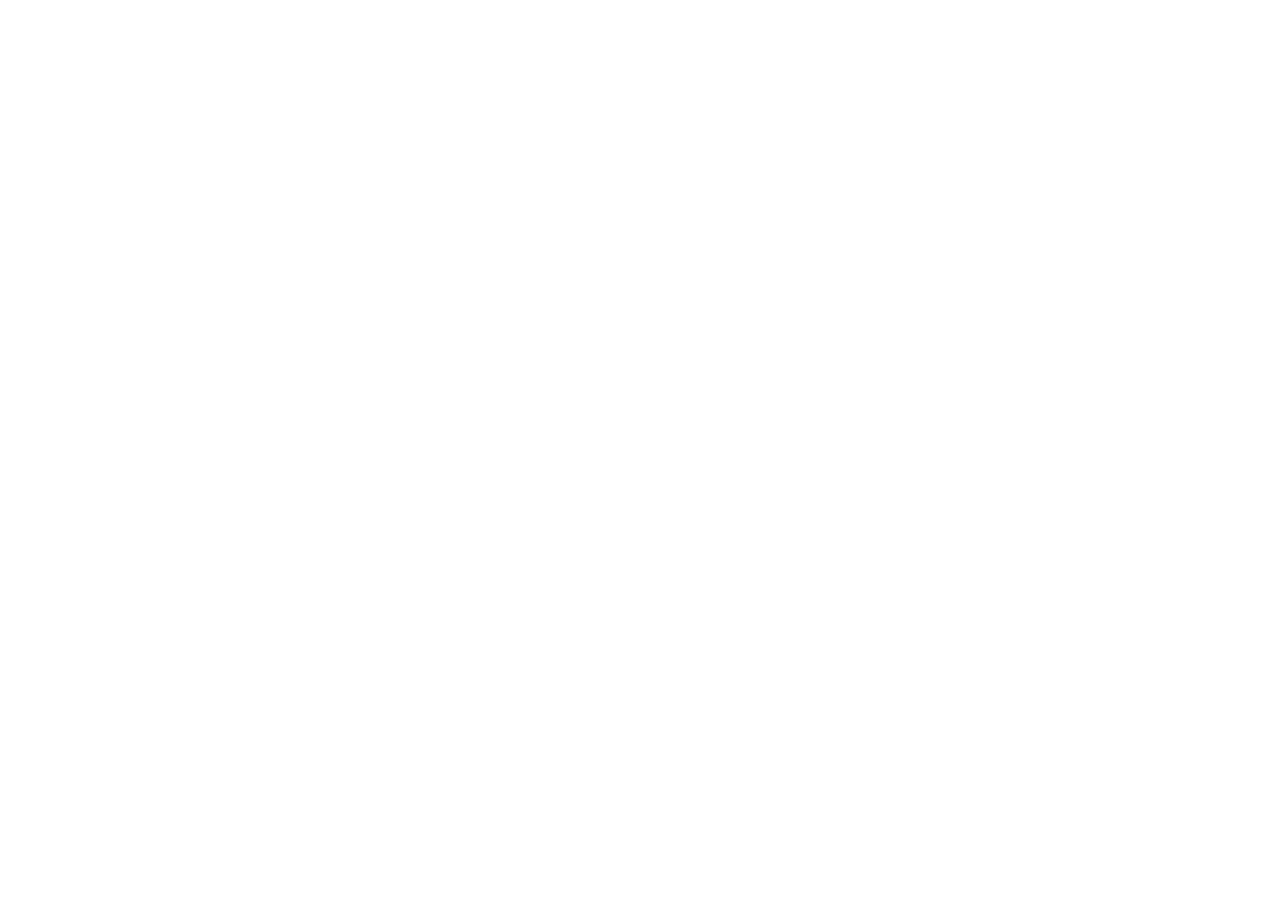
==== index.html @ d80565cb "Deploying to gh-pages from @ AiHikki/goit-js-hw-11@206c9fa5db399c95d424f36c53430a47edca698d 🚀" ====
<!DOCTYPE html>
<html lang="en">
  <head>
    <meta charset="UTF-8" />
    <link rel="icon" type="image/svg+xml" href="/goit-js-hw-11/favicon.svg" />
    <meta name="viewport" content="width=device-width, initial-scale=1.0" />
    <title>Vanilla App Template</title>
    
    <script type="module" crossorigin src="/goit-js-hw-11/commonHelpers.js"></script>
    <link rel="stylesheet" href="/goit-js-hw-11/assets/index-c9db6b34.css">
  </head>
  <body>
    
  </body>
</html>
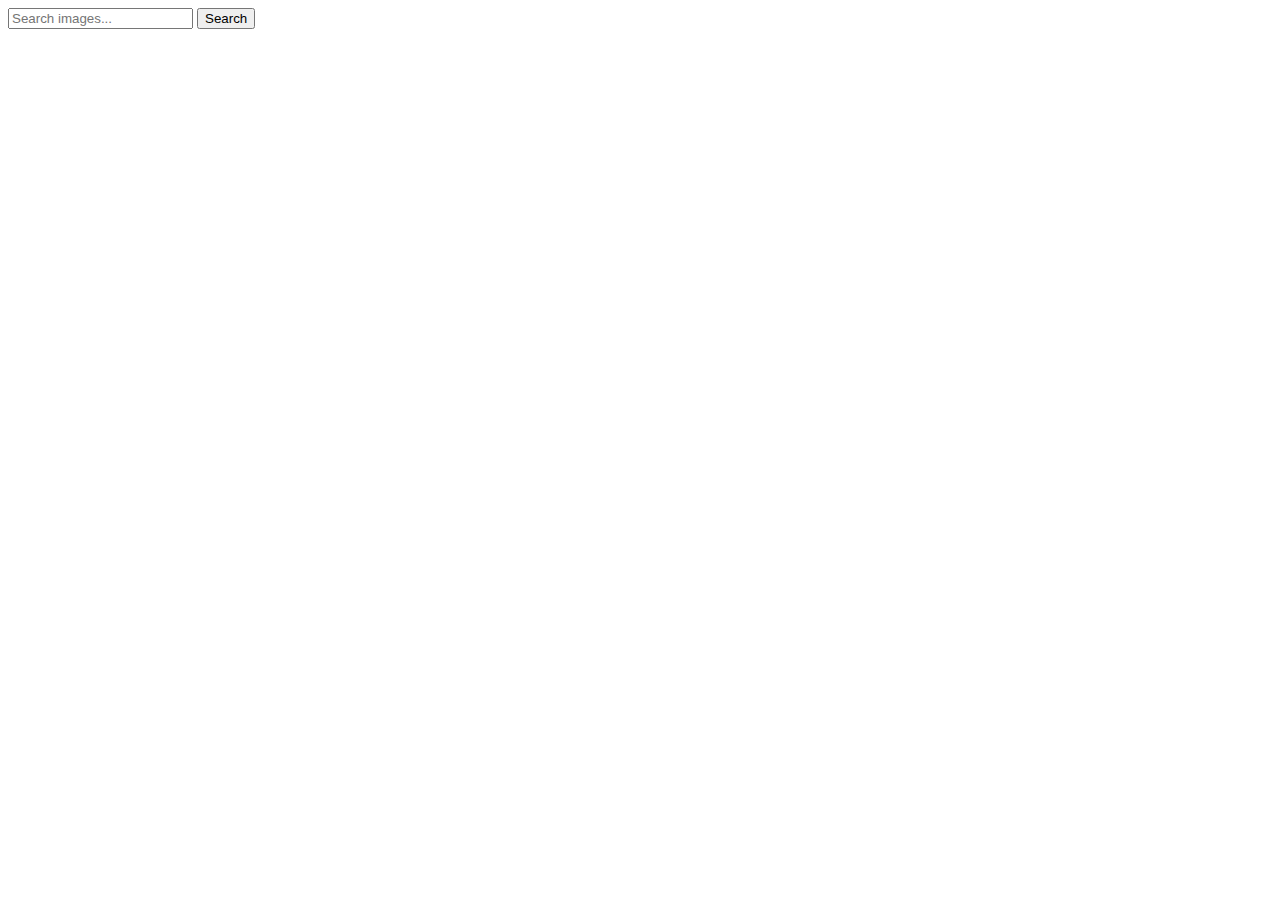
==== commit ae166a7a: "Deploying to gh-pages from @ AiHikki/goit-js-hw-11@75b71a21b86b7b55bb72b159c3b9ad2b1be35b59 🚀" ====
--- a/index.html
+++ b/index.html
@@ -7,9 +7,22 @@
     <title>Vanilla App Template</title>
     
     <script type="module" crossorigin src="/goit-js-hw-11/commonHelpers.js"></script>
+    <link rel="modulepreload" crossorigin href="/goit-js-hw-11/assets/vendor-32231325.js">
+    <link rel="stylesheet" href="/goit-js-hw-11/assets/vendor-e5212ee8.css">
     <link rel="stylesheet" href="/goit-js-hw-11/assets/index-c9db6b34.css">
   </head>
   <body>
+    <form id="form">
+      <label
+        ><input
+          id="searchInput"
+          type="text"
+          placeholder="Search images..."
+          name="searchInput"
+      /></label>
+      <button type="submit">Search</button>
+    </form>
+    <ul id="gallery"></ul>
     
   </body>
 </html>
